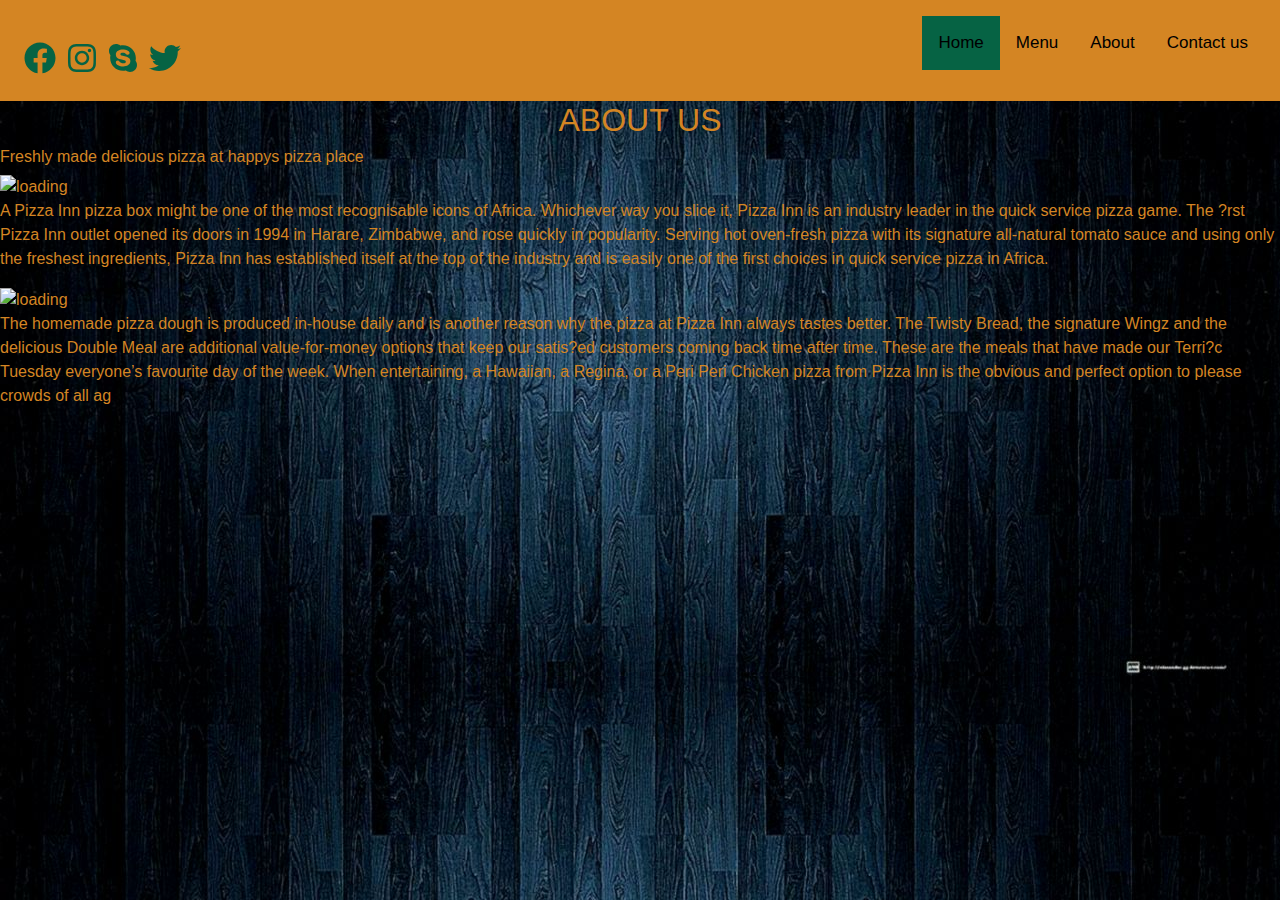
==== aboutus.html @ 1dae31ed "created about us page" ====
<!DOCTYPE html>
<html lang="en">
<head>
    <link rel="stylesheet" href="css/bootstrap.css">
    <link rel="stylesheet" href="css/styles.css">
    <meta charset="UTF-8">
    <meta name="viewport" content="width=device-width, initial-scale=1.0">
    <meta http-equiv="X-UA-Compatible" content="ie=edge">
    <title>Happy Pizza Place</title>
    <script src="js/jquery-3.4.1.js"></script>
    <script src="js/scripts.js"></script>
    <script src="js/all.js"></script>
</head>
<body>
    <!--social icons-->
    <div class="container-fluid info p-3" id="topi-cons">
        <div class="row">
            <div class="col d-flex justify-content-between align-items-baseline felx-wrap">
                <div class="info-icons p-2">
                    <a href="#" class="mr-2 primary-color"><i class="fab fa-facebook fa-2x"></i></a>
                    <a href="#" class="mr-2 primary-color"><i class="fab fa-instagram fa-2x"></i></a>
                    <a href="#" class="mr-2 primary-color"><i class="fab fa-skype fa-2x"></i></a>
                    <a href="#" class="mr-2 primary-color"><i class="fab fa-twitter fa-2x"></i></a>
                </div>
                <div class="topnav">
                        <a class="active" href="#home">Home</a>
                        <a href="#news">Menu</a>
                        <a href="aboutus.html">About</a>
                        <a href="contact.html">Contact us</a>
                </div>
            </div>
        </div>
    </div>

<div class="about">
            <h2>ABOUT US</h2>
            <h6> Freshly made delicious pizza at happys pizza place</h6>
            <img src="../ip4/images/loca2.jpg" alt="loading"><p>A Pizza Inn pizza box might be one of the most recognisable icons of Africa. Whichever way you slice it, Pizza Inn is an industry leader in the quick service pizza game. The ?rst Pizza Inn outlet opened its doors in 1994 in Harare, Zimbabwe, and rose quickly in popularity. Serving hot oven-fresh pizza with its signature all-natural tomato sauce and using only the freshest ingredients, Pizza Inn has established itself at the top of the industry and is easily one of the first choices in quick service pizza in Africa.</p>
            <img src="../ip4/images/loca1.jpg" alt="loading">
            <p>The homemade pizza dough is produced in-house daily and is another reason why the pizza at Pizza Inn always tastes better. The Twisty Bread, the signature Wingz and the delicious Double Meal are additional value-for-money options that keep our satis?ed customers coming back time after time. These are the meals that have made our Terri?c Tuesday everyone’s favourite day of the week. When entertaining, a Hawaiian, a Regina, or a Peri Peri Chicken pizza from Pizza Inn is the obvious and perfect option to please crowds of all ag</p>
        </div>
</body>
</html>
---- css/styles.css ----
body{
    color: rgb(212, 133, 35);
    background-image: url(../images/back11.jpg)
}

/* SOCIAL ICONS */
.info{
    background:rgb(212, 133, 35);
}
.primary-color{
    color: rgb(6, 99, 68);
}
.info h2{
    word-spacing: 0.6rem;
}
.info a {
    transiStion: color 1s ease-in-out;
}
.info a:hover {
    color: black;
}
/* END OF SOCIAL ICONS */
}

/* NAVIGATION BAR */
.topnav {
    overflow: hidden;
  }
  
  .topnav a {
    float: left;
    color: black;
    text-align: center;
    padding: 14px 16px;
    text-decoration: none;
    font-size: 17px;
  }
  
  .topnav a:hover {
    background-color: rgb(6, 99, 68);
    color: white;
  }
  
  .topnav a.active {
    background-color: rgb(6, 99, 68);
    color: black;
  }
/* END OF NAV BAR */
/* START OF HEADER SECTION */
#header{
    min-height: calc(100vh - 94px);
    background:linear-gradient(rgba(3, 3, 3, 0.7),rgba(3, 3, 3, 0.7) ), url(../images/header2.jpeg);
    background-position: center;
    background-size: cover;
    background-attachment: fixed;
    background-repeat: no-repeat;
    position: relative;
}
.height-90 {
    min-height: calc(100vh - 94px);
}
.banner h1{
    border-top: 7px dotted rgb(212, 133, 35);
    border-bottom: 7px dotted rgb(212, 133, 35);
    animation: fromright;
    animation-duration: 5s;
    animation-delay:1s; 
}
@keyframes fromright{
   0%{
      transform: translateX(+200px);
      opacity: 0;
   }
   50%{
      transform: translateX(-40px);
   } 
   100%{
      transform: translateX(0);
      opacity: 1;
   }  
}


.main-btn{
    color: rgb(6, 99, 68);
    font-size: 2rem;
    border: 3px solid white;
    transition: all 1s ease-in-out;
}
.main-btn:hover{
    color: rgb(6, 99, 68);
    background: white;
    border: white;
}
.happys-btn{
    animation: fromleft;
    animation-duration: 5s;
    animation-delay:1s;
}
@keyframes fromleft{
    0%{
       transform: translateX(-200px);
       opacity: 0;
    }
    50%{
       transform: translateX(+40px);
    } 
    100%{
       transform: translateX(0);
       opacity: 1;
    }  
 }
.header-link{
    display: inline-block;
    position: absolute;
    bottom:0.55rem;
    left: 50%;
    background: white;
    border-radius: 15px;
    transition: all 1s ease;
    animation: frombottom;
    animation-duration: 3s;
    animation-iteration-count: infinite;
}
.header-link{
    color: rgb(0, 0, 0);
}
@keyframes frombottom{
    0%{
        transform: translateY(-10px);
    }
    50%{
        transform: translateY(+10px);
    }
    100%{
        transform: translateY(-10px);
    }
}
/* END OF HEADER SECTION */

/* MENU */
.main-menu{
    text-align: center;
    background-color: rgb(212, 133, 35);
    color: rgb(6, 99, 68);
}

.item-container{
    position: relative;
    overflow: hidden;
    background: linear-gradient(rgba(3, 3, 3, 0.966),rgb(3, 3, 3) );
    transition: all 2s ease;
    color: rgb(6, 99, 68);
}
.item-img{
    transition: all 1s ease;
}
.item-container:hover .item-img{
    transform: scale(1.2);
}
.item-link{
    color: rgb(6, 99, 68);
    font-size: 1rem;
    border-top: solid;rgb(144, 231, 204);
    border-bottom: solid;rgb(144, 231, 204);
}
.container{

    padding-top: 1px;
}

/* END OF MENU */
/* contact us */
.map-container-6{
    overflow:hidden;
    padding-bottom:56.25%;
    position:relative;
    height:0;
    }
    .map-container-6 iframe{
    left:0;
    top:0;
    height:100%;
    width:100%;
    position:absolute;
    }
.submit{
    color: black;
    background-color: rgb(212, 133, 35);
}
.text-center1{
    color:white;
    text-align: left;
}
.con{
    text-align: center;
}
/* end of contact */
footer{
    text-align: center;
    margin-top: 50px;
    color: rgb(212, 133, 35);
}
.select{

    width: 150px;
    margin: 10px;
    height: 20px;
}
/* about us */
.about h2{
    text-align: center;
}
/* end */
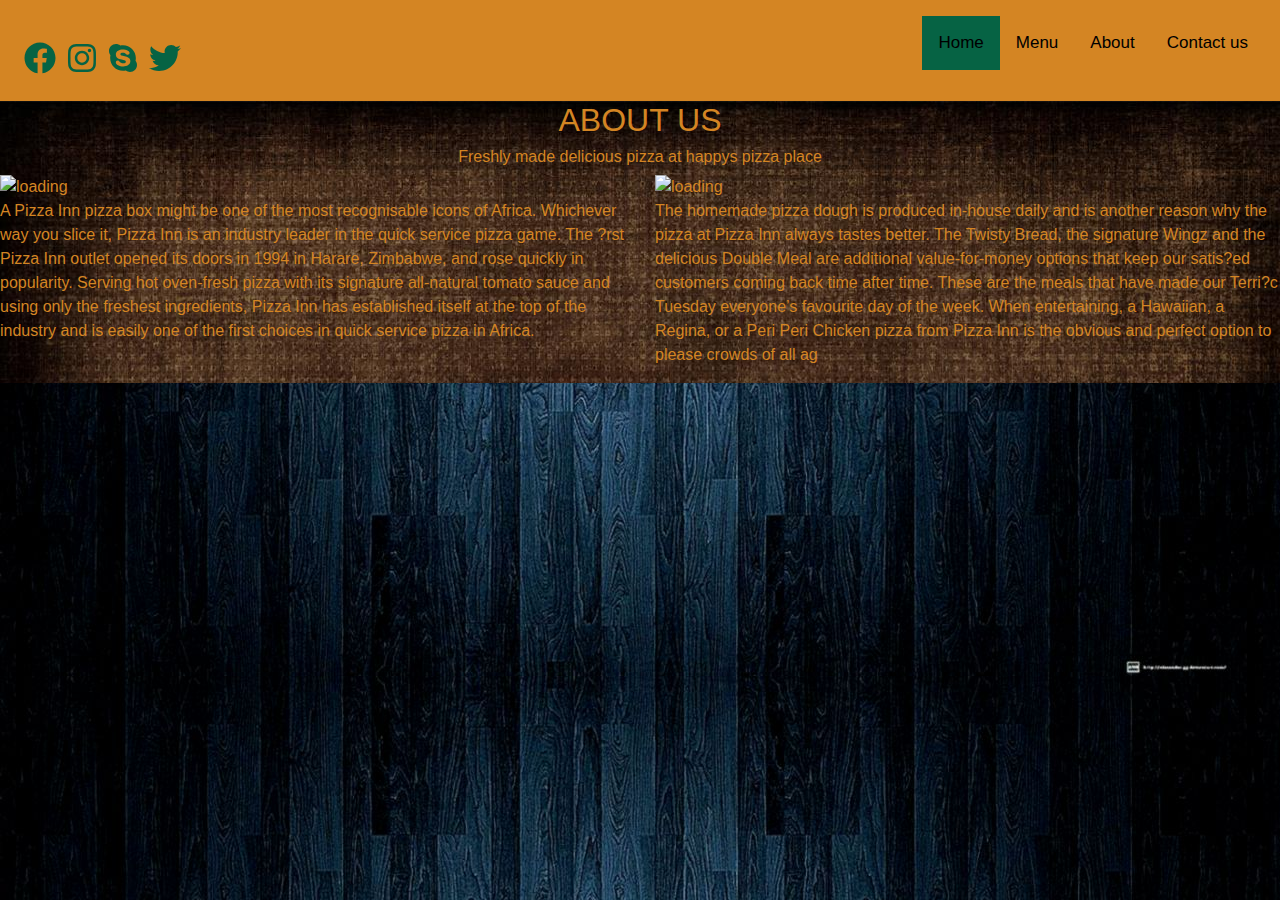
==== commit 412152a1: "Added my menu part" ====
--- a/aboutus.html
+++ b/aboutus.html
@@ -33,12 +33,18 @@
         </div>
     </div>
 
-<div class="about">
+    <div class="about">
             <h2>ABOUT US</h2>
             <h6> Freshly made delicious pizza at happys pizza place</h6>
-            <img src="../ip4/images/loca2.jpg" alt="loading"><p>A Pizza Inn pizza box might be one of the most recognisable icons of Africa. Whichever way you slice it, Pizza Inn is an industry leader in the quick service pizza game. The ?rst Pizza Inn outlet opened its doors in 1994 in Harare, Zimbabwe, and rose quickly in popularity. Serving hot oven-fresh pizza with its signature all-natural tomato sauce and using only the freshest ingredients, Pizza Inn has established itself at the top of the industry and is easily one of the first choices in quick service pizza in Africa.</p>
-            <img src="../ip4/images/loca1.jpg" alt="loading">
-            <p>The homemade pizza dough is produced in-house daily and is another reason why the pizza at Pizza Inn always tastes better. The Twisty Bread, the signature Wingz and the delicious Double Meal are additional value-for-money options that keep our satis?ed customers coming back time after time. These are the meals that have made our Terri?c Tuesday everyone’s favourite day of the week. When entertaining, a Hawaiian, a Regina, or a Peri Peri Chicken pizza from Pizza Inn is the obvious and perfect option to please crowds of all ag</p>
-        </div>
+            <div class="row">
+                <div class="col-md-6">
+                    <img src="../ip4/images/loca2.jpg" alt="loading" height="300" width="600"><p>A Pizza Inn pizza box might be one of the most recognisable icons of Africa. Whichever way you slice it, Pizza Inn is an industry leader in the quick service pizza game. The ?rst Pizza Inn outlet opened its doors in 1994 in Harare, Zimbabwe, and rose quickly in popularity. Serving hot oven-fresh pizza with its signature all-natural tomato sauce and using only the freshest ingredients, Pizza Inn has established itself at the top of the industry and is easily one of the first choices in quick service pizza in Africa.</p>
+                </div>
+                <div class="col-md-6">
+                    <img src="../ip4/images/loca1.jpg" alt="loading" height="300" width="600">
+                    <p>The homemade pizza dough is produced in-house daily and is another reason why the pizza at Pizza Inn always tastes better. The Twisty Bread, the signature Wingz and the delicious Double Meal are additional value-for-money options that keep our satis?ed customers coming back time after time. These are the meals that have made our Terri?c Tuesday everyone’s favourite day of the week. When entertaining, a Hawaiian, a Regina, or a Peri Peri Chicken pizza from Pizza Inn is the obvious and perfect option to please crowds of all ag</p>
+               </div>
+            </div>
+        </div><br><br>
 </body>
 </html>--- a/css/styles.css
+++ b/css/styles.css
@@ -208,7 +208,13 @@
     height: 20px;
 }
 /* about us */
+.about{
+    background-image: url(../images/back1.jpg);
+}
 .about h2{
     text-align: center;
 }
+.about h6{
+    text-align: center;
+}
 /* end */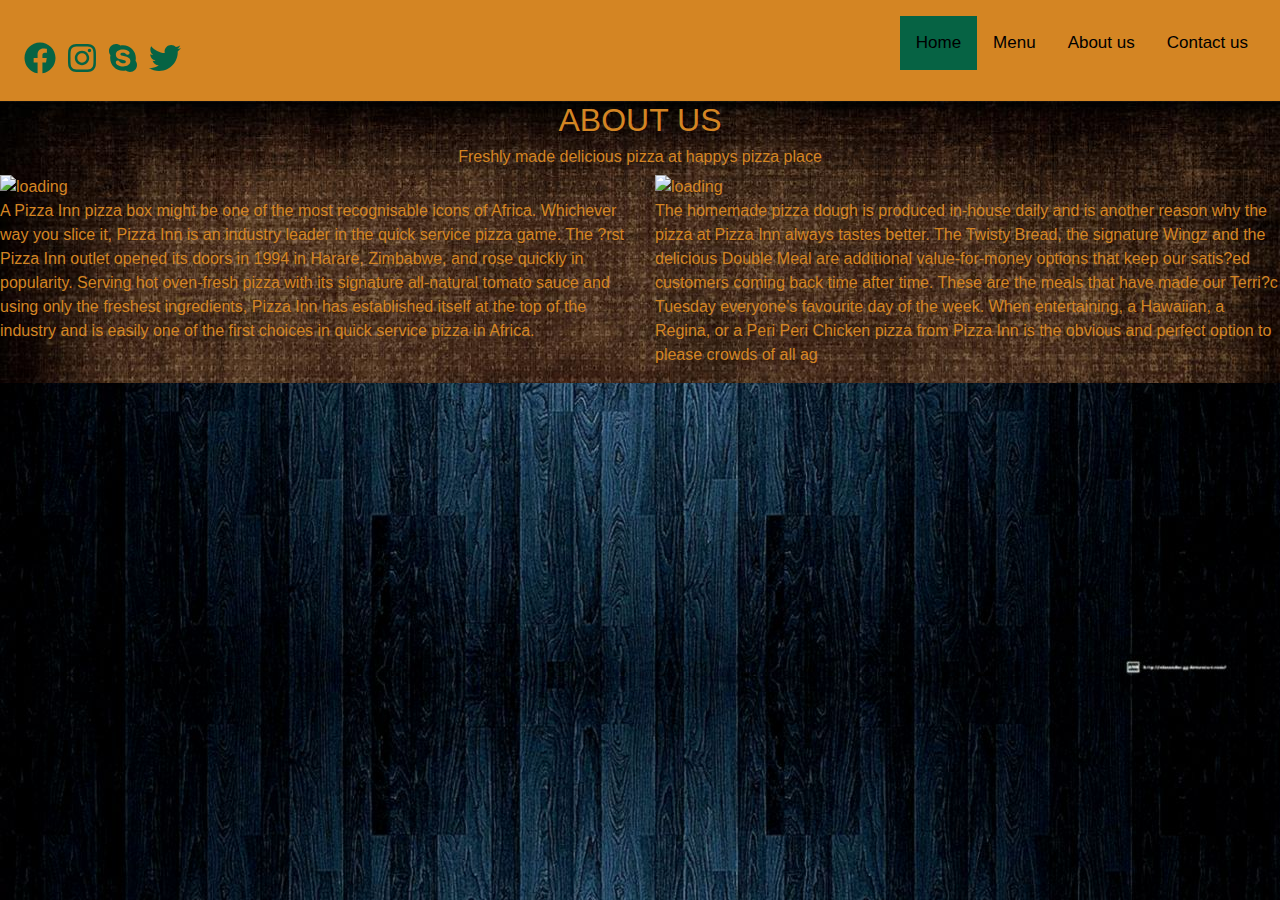
==== commit f76ac9ab: "modified about us information" ====
--- a/aboutus.html
+++ b/aboutus.html
@@ -24,9 +24,9 @@
                     <a href="#" class="mr-2 primary-color"><i class="fab fa-twitter fa-2x"></i></a>
                 </div>
                 <div class="topnav">
-                        <a class="active" href="#home">Home</a>
-                        <a href="#news">Menu</a>
-                        <a href="aboutus.html">About</a>
+                        <a class="active" href="index.html">Home</a>
+                        <a href="menu.html">Menu</a>
+                        <a href="aboutus.html">About us</a>
                         <a href="contact.html">Contact us</a>
                 </div>
             </div>
--- a/css/styles.css
+++ b/css/styles.css
@@ -217,4 +217,15 @@
 .about h6{
     text-align: center;
 }
-/* end */+/* end */
+/* ORDER */
+.order{
+    background: wheat;
+    color: black;
+}
+.order h2{
+    color: rgb(212, 133, 35);
+}
+.order p{
+    color: green;
+}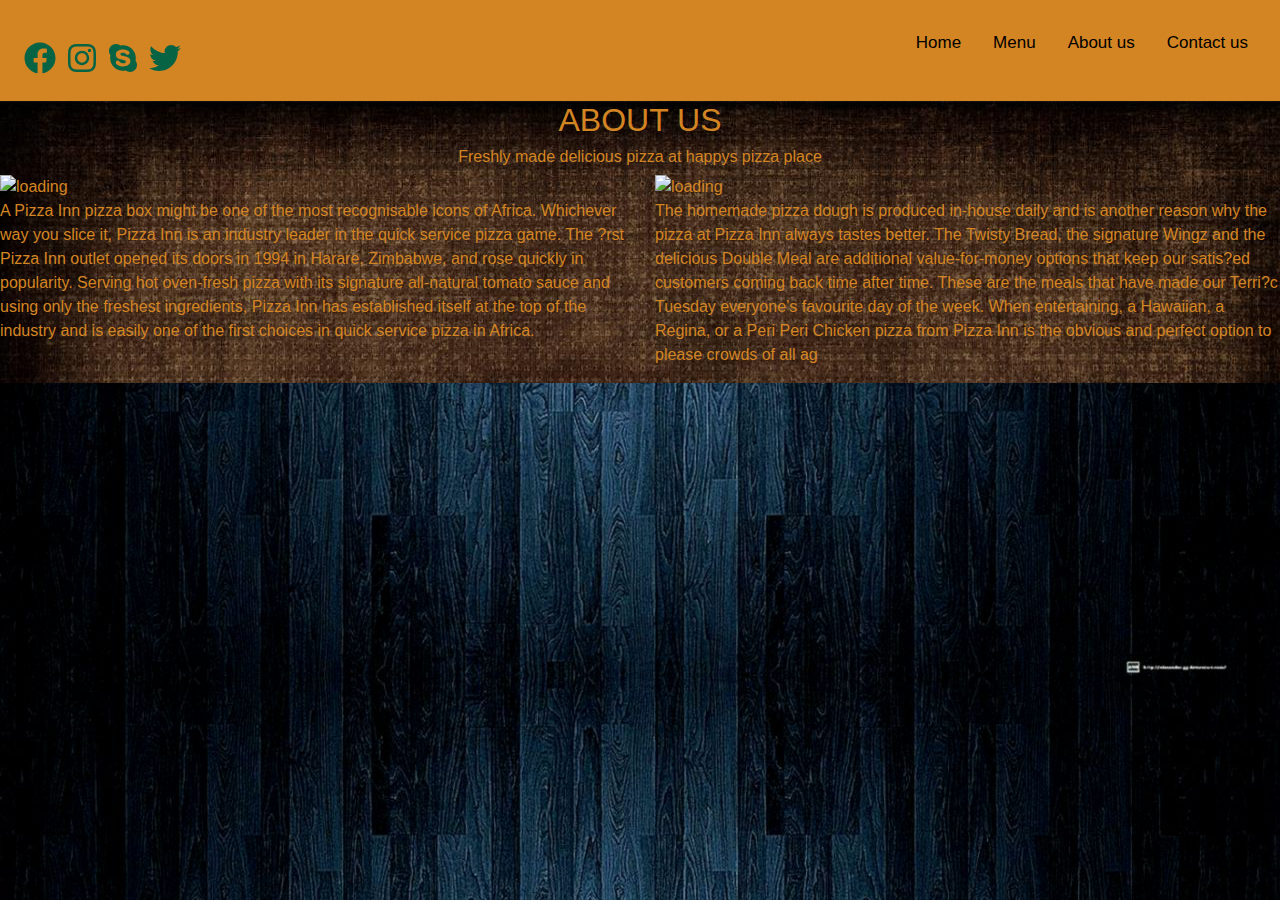
==== commit df1d2a72: "made changes on navbar" ====
--- a/aboutus.html
+++ b/aboutus.html
@@ -24,7 +24,7 @@
                     <a href="#" class="mr-2 primary-color"><i class="fab fa-twitter fa-2x"></i></a>
                 </div>
                 <div class="topnav">
-                        <a class="active" href="index.html">Home</a>
+                        <a class="" href="index.html">Home</a>
                         <a href="menu.html">Menu</a>
                         <a href="aboutus.html">About us</a>
                         <a href="contact.html">Contact us</a>
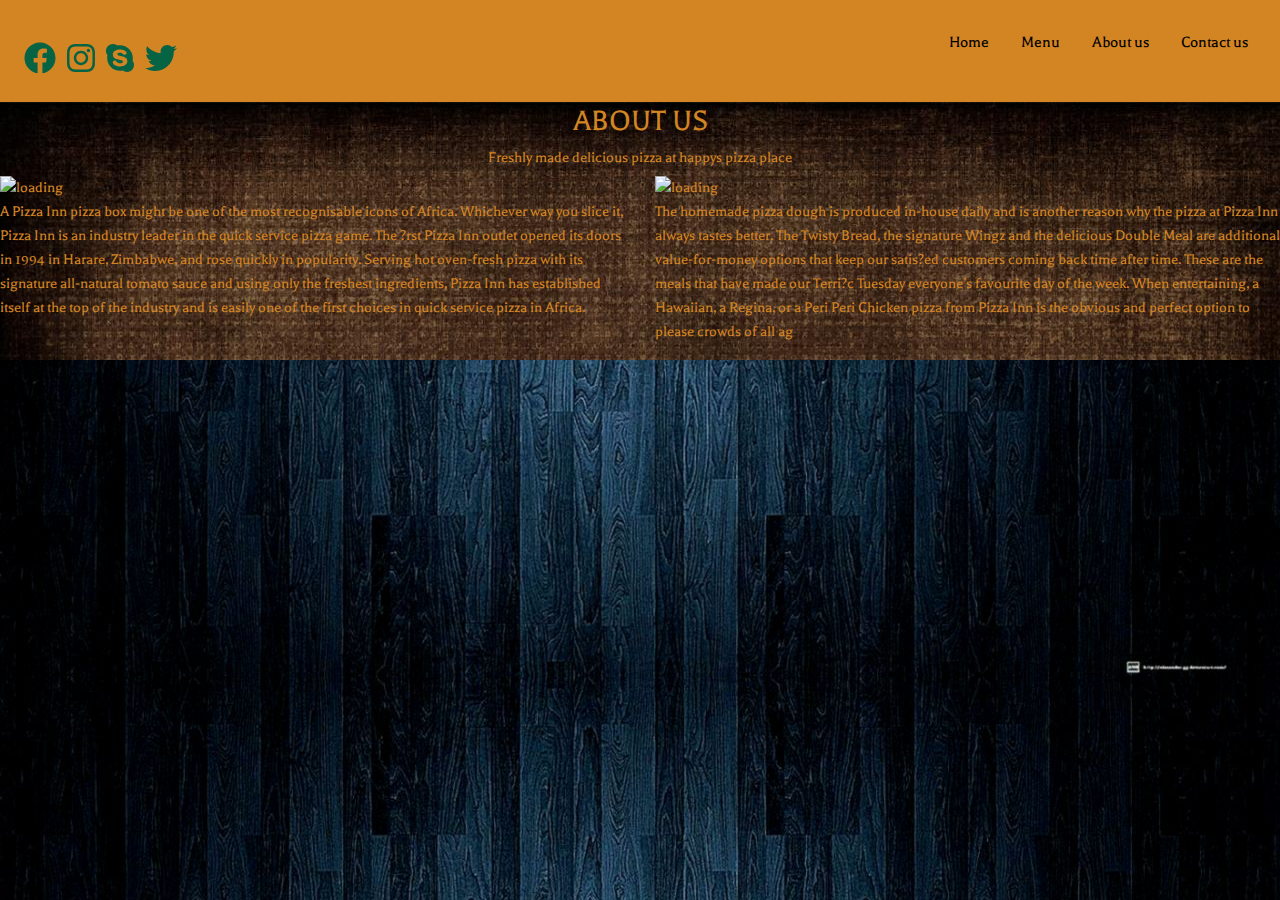
==== commit 7cb951f3: "Added google fonts" ====
--- a/aboutus.html
+++ b/aboutus.html
@@ -4,6 +4,7 @@
 <head>
     <link rel="stylesheet" href="css/bootstrap.css">
     <link rel="stylesheet" href="css/styles.css">
+    <link href="https://fonts.googleapis.com/css?family=Balthazar|Playfair+Display&display=swap" rel="stylesheet">
     <meta charset="UTF-8">
     <meta name="viewport" content="width=device-width, initial-scale=1.0">
     <meta http-equiv="X-UA-Compatible" content="ie=edge">
--- a/css/styles.css
+++ b/css/styles.css
@@ -1,6 +1,8 @@
 body{
     color: rgb(212, 133, 35);
-    background-image: url(../images/back11.jpg)
+    background-image: url(../images/back11.jpg);
+    font-family: 'Playfair Display', serif;
+    font-family: 'Balthazar', serif;
 }
 
 /* SOCIAL ICONS */
@@ -220,7 +222,7 @@
 /* end */
 /* ORDER */
 .order{
-    background: wheat;
+    background: rgb(240, 209, 152);
     color: black;
 }
 .order h2{
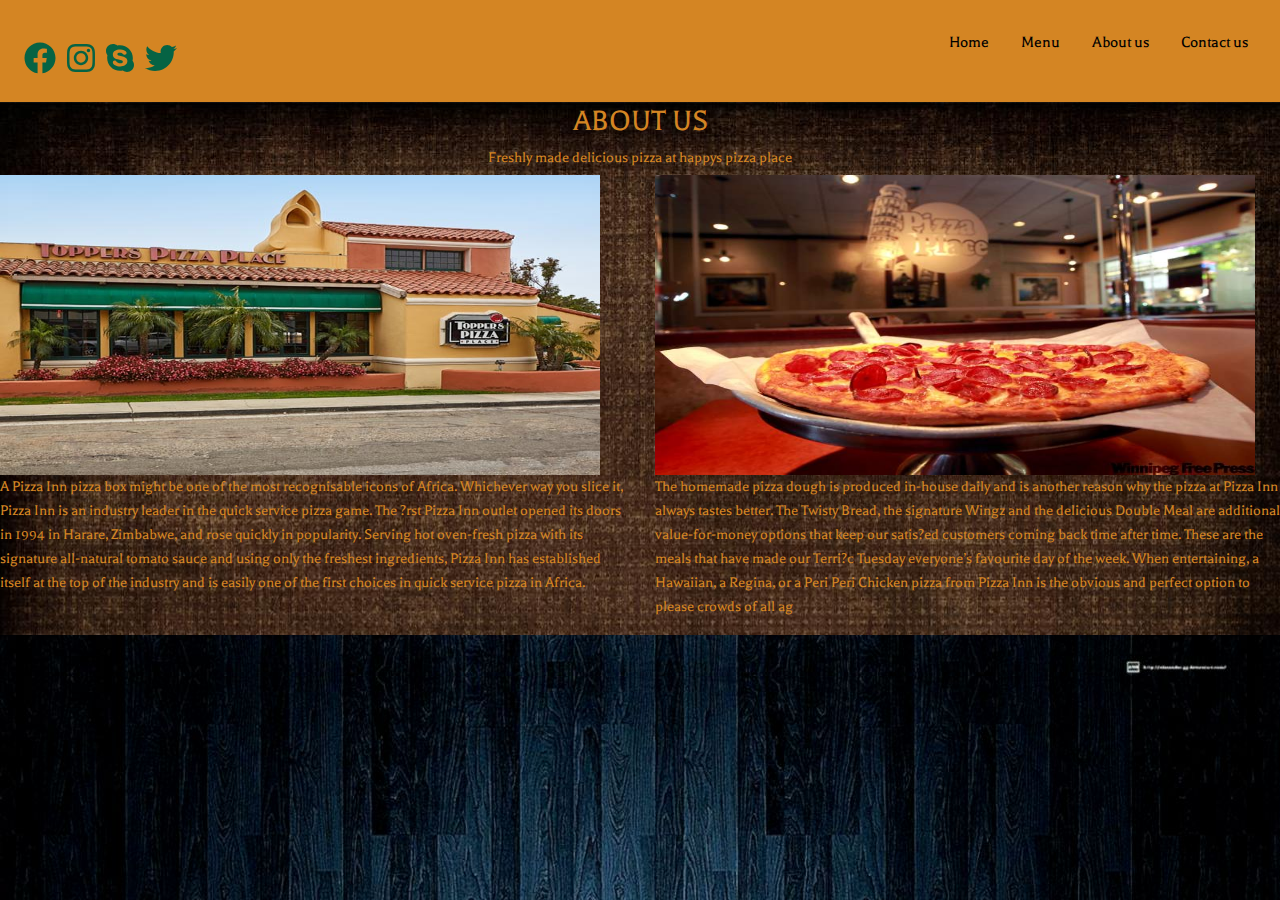
==== commit 723feaa3: "changed my images" ====
--- a/aboutus.html
+++ b/aboutus.html
@@ -39,10 +39,10 @@
             <h6> Freshly made delicious pizza at happys pizza place</h6>
             <div class="row">
                 <div class="col-md-6">
-                    <img src="../ip4/images/loca2.jpg" alt="loading" height="300" width="600"><p>A Pizza Inn pizza box might be one of the most recognisable icons of Africa. Whichever way you slice it, Pizza Inn is an industry leader in the quick service pizza game. The ?rst Pizza Inn outlet opened its doors in 1994 in Harare, Zimbabwe, and rose quickly in popularity. Serving hot oven-fresh pizza with its signature all-natural tomato sauce and using only the freshest ingredients, Pizza Inn has established itself at the top of the industry and is easily one of the first choices in quick service pizza in Africa.</p>
+                    <img src="images/loca2.jpg" alt="loading" height="300" width="600"><p>A Pizza Inn pizza box might be one of the most recognisable icons of Africa. Whichever way you slice it, Pizza Inn is an industry leader in the quick service pizza game. The ?rst Pizza Inn outlet opened its doors in 1994 in Harare, Zimbabwe, and rose quickly in popularity. Serving hot oven-fresh pizza with its signature all-natural tomato sauce and using only the freshest ingredients, Pizza Inn has established itself at the top of the industry and is easily one of the first choices in quick service pizza in Africa.</p>
                 </div>
                 <div class="col-md-6">
-                    <img src="../ip4/images/loca1.jpg" alt="loading" height="300" width="600">
+                    <img src="images/loca1.jpg" alt="loading" height="300" width="600">
                     <p>The homemade pizza dough is produced in-house daily and is another reason why the pizza at Pizza Inn always tastes better. The Twisty Bread, the signature Wingz and the delicious Double Meal are additional value-for-money options that keep our satis?ed customers coming back time after time. These are the meals that have made our Terri?c Tuesday everyone’s favourite day of the week. When entertaining, a Hawaiian, a Regina, or a Peri Peri Chicken pizza from Pizza Inn is the obvious and perfect option to please crowds of all ag</p>
                </div>
             </div>
